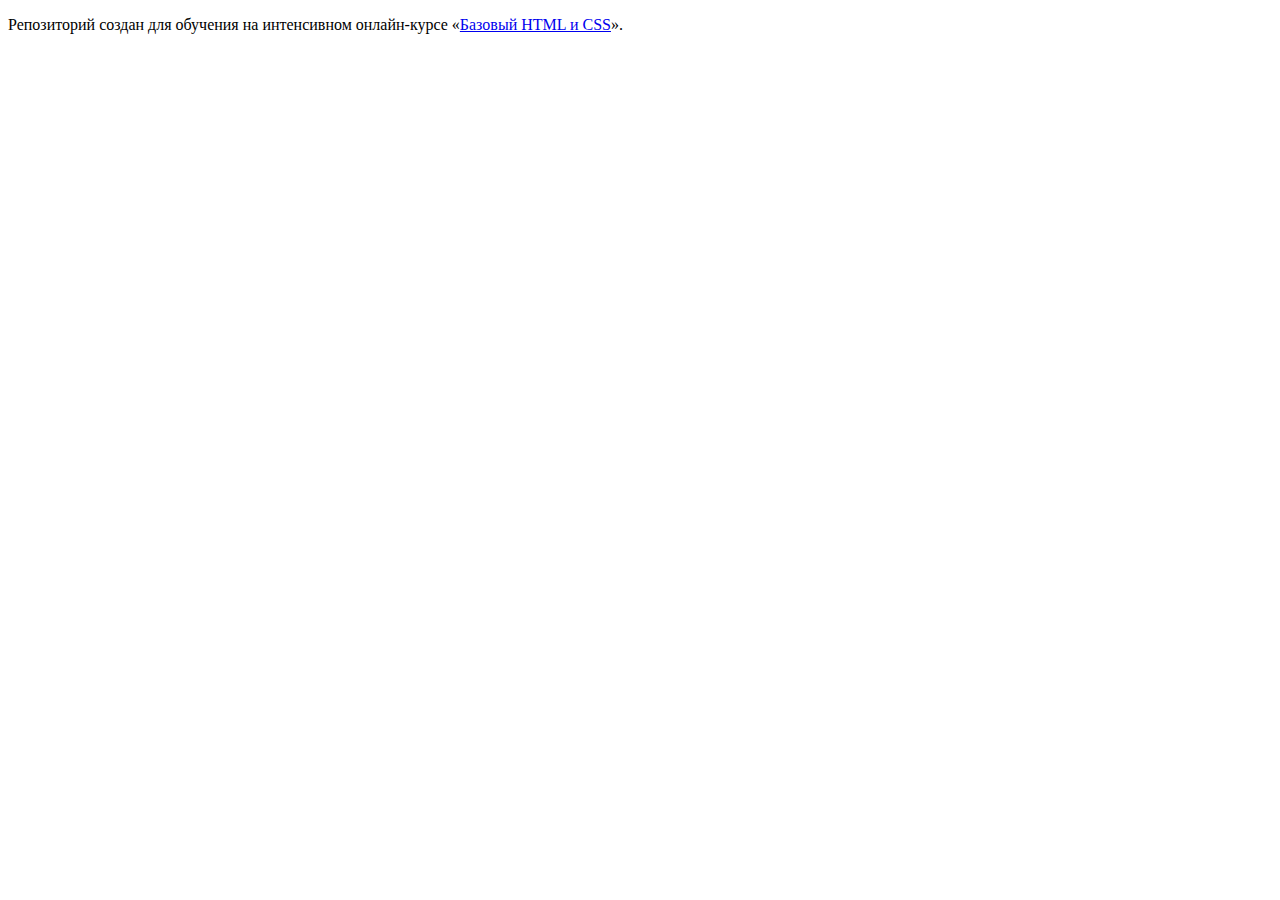
==== index.html @ bbb787b7 ":hatching_chick:" ====
<!DOCTYPE html>
<html lang="ru">
  <head>
    <meta charset="utf-8">
    <title>HTML Academy: Барбершоп</title>
  </head>
  <body>

    <p>Репозиторий создан для обучения на интенсивном онлайн‑курсе «<a href="https://htmlacademy.ru/intensive/htmlcss">Базовый HTML и CSS</a>».</p>

  </body>
</html>
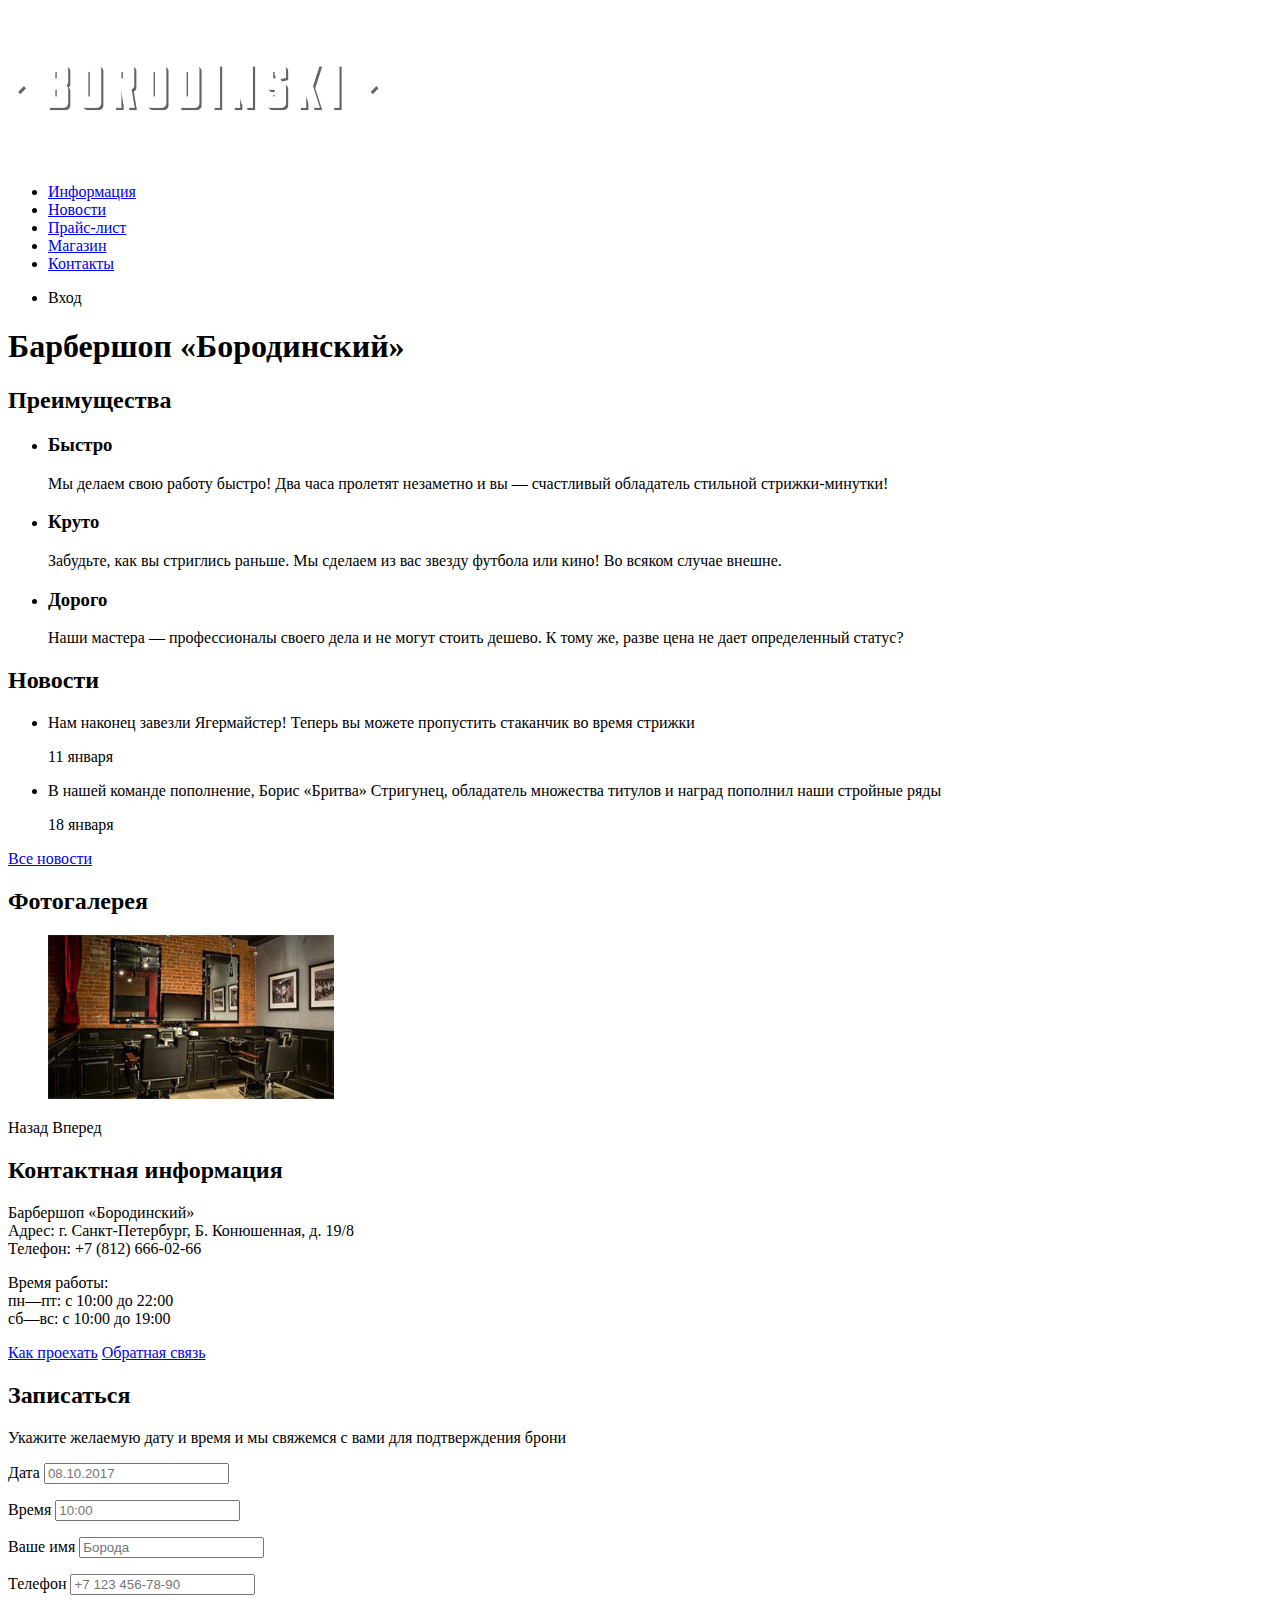
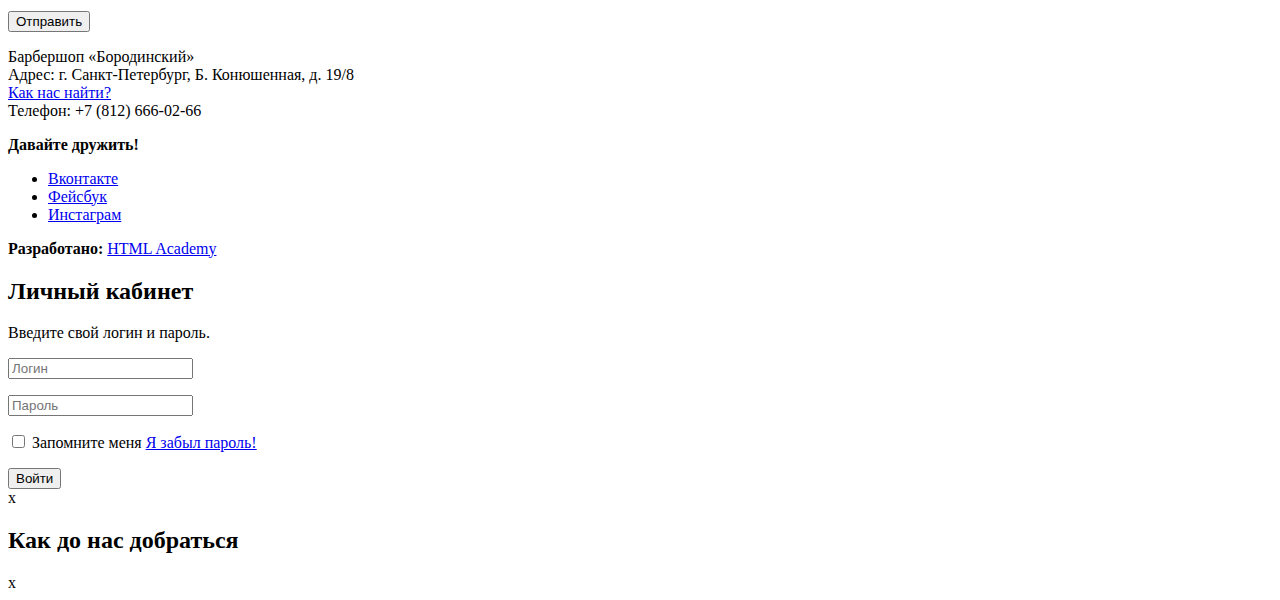
==== commit 693db4be: "fl0riel" ====
--- a/index.html
+++ b/index.html
@@ -1,12 +1,165 @@
 <!DOCTYPE html>
 <html lang="ru">
-  <head>
-    <meta charset="utf-8">
-    <title>HTML Academy: Барбершоп</title>
-  </head>
-  <body>
-
-    <p>Репозиторий создан для обучения на интенсивном онлайн‑курсе «<a href="https://htmlacademy.ru/intensive/htmlcss">Базовый HTML и CSS</a>».</p>
-
-  </body>
+    <head>
+        <meta charset="utf-8">
+        <title>Барбершоп «Бородинский»</title>
+    </head>
+    <body>
+        <header class="main-header">
+            <nav class="main-navigation">
+                <a class="main-header-logo">
+                    <img src="img/index-logo.png" width="371" height="155" alt="Логотип барбершопа «Бородинский»">
+                </a>
+                <ul class="site-navigation">
+                    <li>
+                        <a href="#">Информация</a>
+                    </li>
+                    <li>
+                        <a href="#">Новости</a>
+                    </li>
+                    <li>
+                        <a href="price.html">Прайс-лист</a>
+                    </li>
+                    <li>
+                        <a href="catalog.html">Магазин</a>
+                    </li>
+                    <li>
+                        <a href="#">Контакты</a>
+                    </li>
+                </ul>
+                <ul class="user-navigation">
+                    <li class="login-link">Вход</li>
+                </ul>
+            </nav>
+        </header>
+        <main class="container">
+            <h1 class="visually-hidden">Барбершоп «Бородинский»</h1>
+            <section class="features">
+                <h2 class="visually-hidden">Преимущества</h2>
+                <ul class="features-list">
+                    <li class="feature-item">
+                        <h3>Быстро</h3>
+                        <p>Мы делаем свою работу быстро! Два часа пролетят незаметно и вы — счастливый обладатель стильной стрижки-минутки!</p>
+                    </li>
+                    <li class="feature-item">
+                        <h3>Круто</h3>
+                        <p>Забудьте, как вы стриглись раньше. Мы сделаем из вас звезду футбола или кино! Во всяком случае внешне.</p>
+                    </li>
+                    <li class="feature-item">
+                        <h3>Дорого</h3>
+                        <p>Наши мастера — профессионалы своего дела и не могут стоить дешево. К тому же, разве цена не дает определенный статус?</p>
+                    </li>
+                </ul>
+            </section>
+            <section class="news">
+                <h2>Новости</h2>
+                <ul class="news-list">
+                    <li class="news-item">
+                        <p>Нам наконец завезли Ягермайстер! Теперь вы можете пропустить стаканчик во время стрижки</p>
+                        <time datetime="2016-01-11">11 января</time>
+                    </li>
+                    <li class="news-item">
+                        <p>В нашей команде пополнение, Борис «Бритва» Стригунец, обладатель множества титулов и наград пополнил наши стройные ряды</p>
+                        <time datetime="2016-01-18">18 января</time>
+                    </li>
+                </ul>
+                <a class="btn" href="#">Все новости</a>
+            </section>
+            <section class="gallery">
+                <h2>Фотогалерея</h2>
+                <figure class="gallery-content">
+                    <a href="#"><img src="img/studio.jpg" width="286" height="164" alt="Интерьер"></a>
+                </figure>
+                <span class="btn gallery-btn gallery-back-btn">Назад</span>
+                <span class="btn gallery-btn gallery-next-btn">Вперед</span>
+            </section>
+            <section class="contacts">
+                <h2>Контактная информация</h2>
+                <p>
+                    Барбершоп «Бородинский»<br>
+                    Адрес: г. Санкт-Петербург, Б. Конюшенная, д. 19/8<br>
+                    Телефон: +7 (812) 666-02-66
+                </p>
+                <p>
+                    Время работы:<br>
+                    пн—пт: с 10:00 до 22:00<br>
+                    сб—вс: с 10:00 до 19:00
+                </p>
+                <a class="btn contacts-btn" href="#">Как проехать</a>
+                <a class="btn contacts-btn" href="#">Обратная связь</a>
+            </section>
+            <section class="appointment">
+                <h2>Записаться</h2>
+                <p class="appointment-info">Укажите желаемую дату и время и мы свяжемся с вами для подтверждения брони</p>
+                <form class="appointment-form" action="https://echo.htmlacademy.ru" method="post">
+                    <p class="appointment-item">
+                        Дата
+                        <input type="text" name="date" value="" placeholder="08.10.2017">
+                    </p>
+                    <p class="appointment-item">
+                        Время
+                        <input type="text" name="time" value="" placeholder="10:00">
+                    </p>
+                    <p class="appointment-item">
+                        Ваше имя
+                        <input type="text" name="name" value="" placeholder="Борода">
+                    </p>
+                    <p class="appointment-item">
+                        Телефон
+                        <input type="tel" name="phone" value="" placeholder="+7 123 456-78-90">
+                    </p>
+                    <button class="btn" type="submit">Отправить</button>
+                </form>
+            </section>
+        </main>
+        <footer class="main-footer">
+            <p class="footer-contacts">
+                Барбершоп «Бородинский»<br>
+                Адрес: г. Санкт-Петербург, Б. Конюшенная, д. 19/8<br>
+                <a href="#">Как нас найти?</a><br>
+                Телефон: +7 (812) 666-02-66
+            </p>
+            <div class="footer-social">
+                <b>Давайте дружить!</b>
+                <ul>
+                    <li>
+                        <a class="social-btn social-vk-btn" href="#">Вконтакте</a>
+                    </li>
+                    <li>
+                        <a class="social-btn social-fb-btn" href="#">Фейсбук</a>
+                    </li>
+                    <li>
+                        <a class="social-btn social-inst-btn" href="#">Инстаграм</a>
+                    </li>
+                </ul>
+            </div>
+            <p class="footer-copyright">
+                <b>Разработано:</b>
+                <a class="btn" href="https://htmlacademy.ru">HTML Academy</a>
+            </p>
+        </footer>
+        <section class="modal modal-login">
+            <h2>Личный кабинет</h2>
+            <p>Введите свой логин и пароль.</p>
+            <form class="login-form" action="https://echo.htmlacademy.ru" method="post">
+                <p>
+                    <input class="login-icon-user" type="text" name="login" placeholder="Логин">
+                </p>
+                <p>
+                    <input class="login-icon-password" type="password" name="password" placeholder="Пароль">
+                </p>
+                <p class="login-password-info">
+                    <input type="checkbox" name="remember" class="visually-hidden">
+                    Запомните меня
+                    <a class="restore" href="#">Я забыл пароль!</a>
+                </p>
+                <button class="btn" type="submit">Войти</button>
+            </form>
+            <span class="modal-close">x</span>
+        </section>
+        <section class="modal modal-map">
+            <h2 class="visually-hidden">Как до нас добраться</h2>
+            <span class="modal-close">x</span>
+        </section>
+    </body>
 </html>
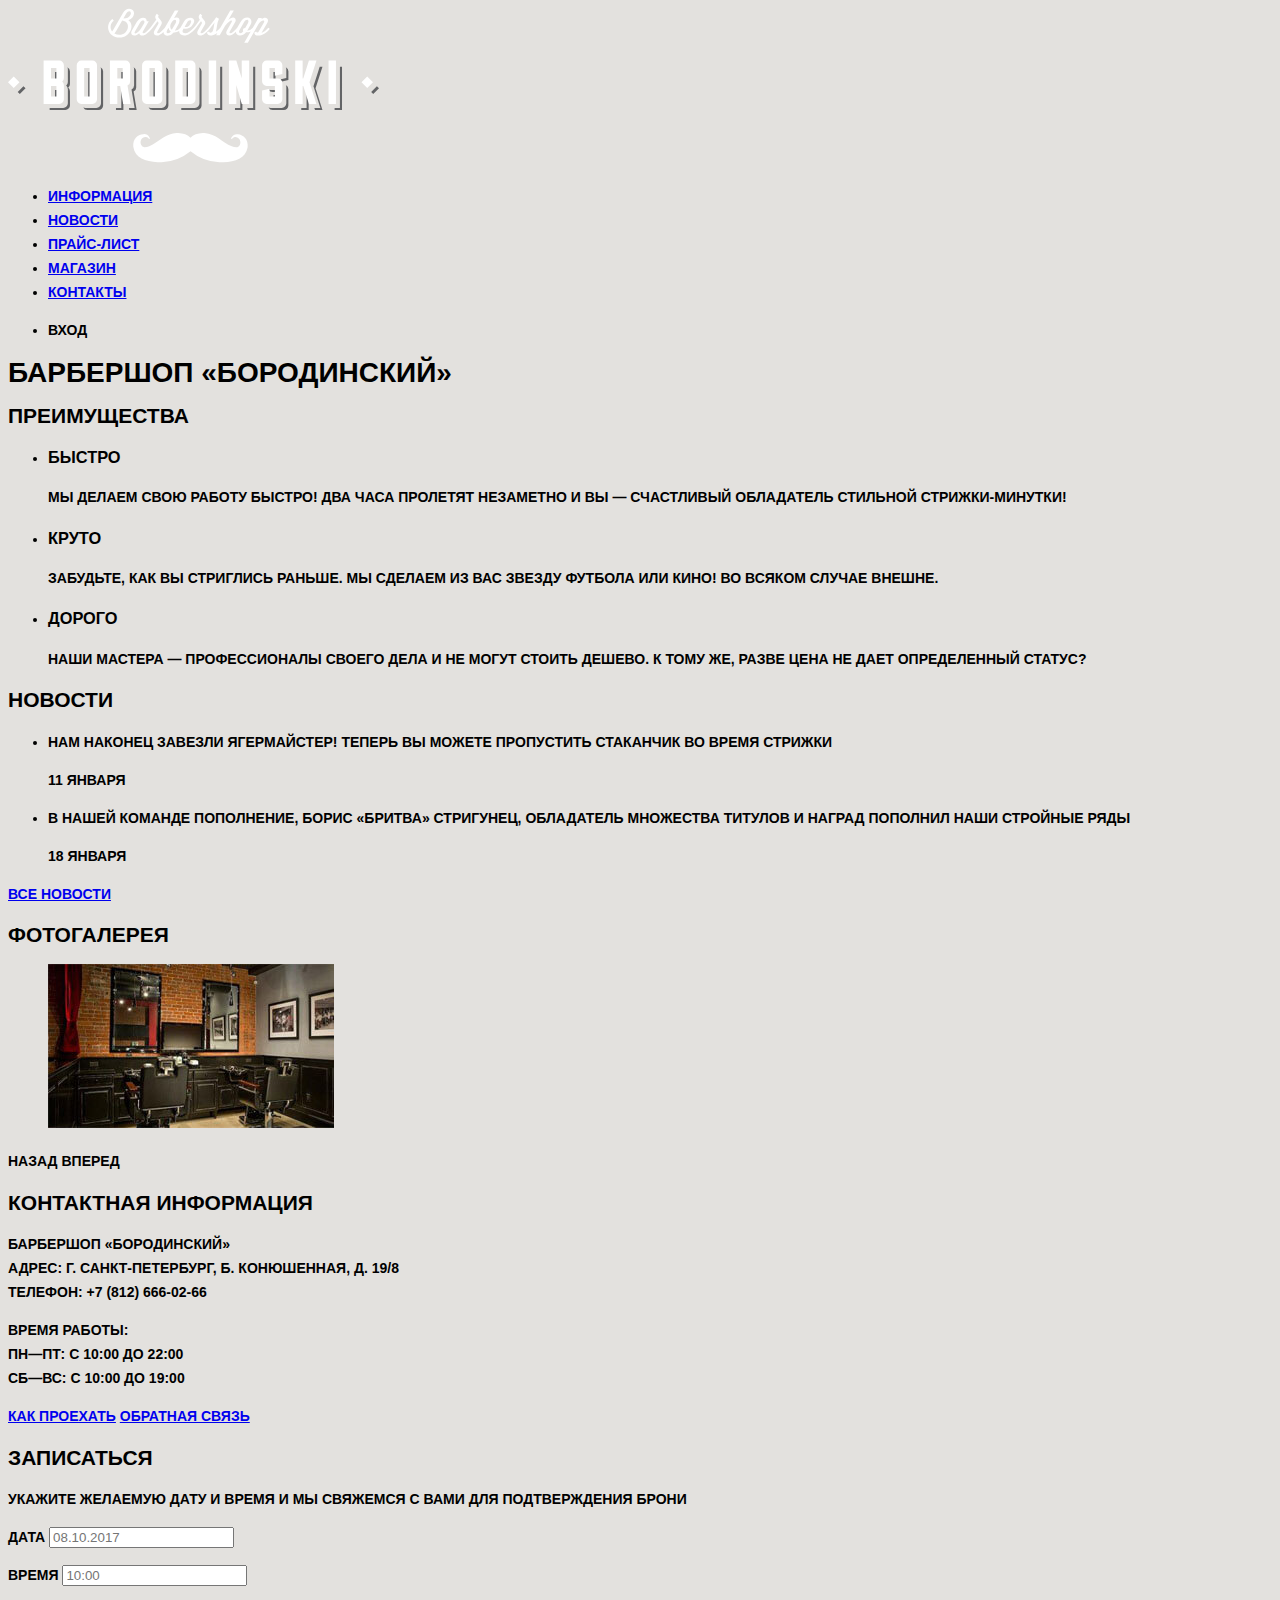
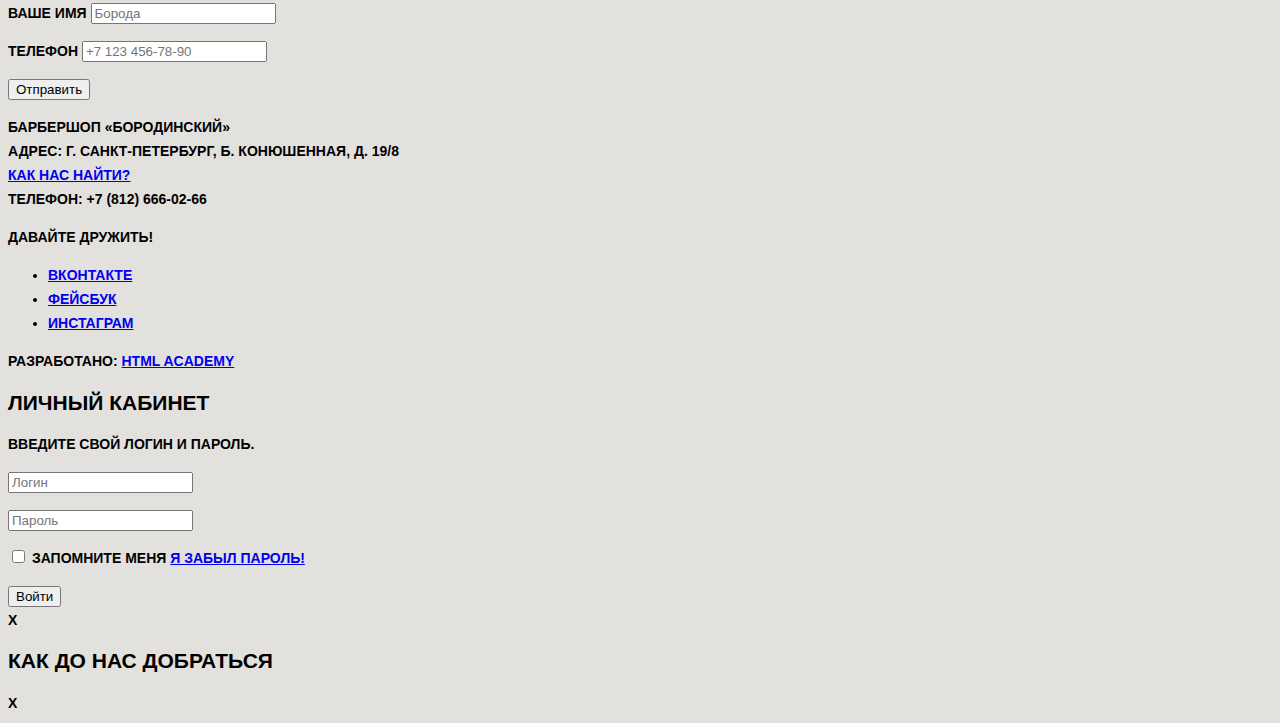
==== commit 56519af7: "fl0riel" ====
--- a/index.html
+++ b/index.html
@@ -3,12 +3,13 @@
     <head>
         <meta charset="utf-8">
         <title>Барбершоп «Бородинский»</title>
+        <link rel="stylesheet" type="text/css" href="css/style.css">
     </head>
     <body>
         <header class="main-header">
             <nav class="main-navigation">
                 <a class="main-header-logo">
-                    <img src="img/index-logo.png" width="371" height="155" alt="Логотип барбершопа «Бородинский»">
+                    <img src="img/index-logo.svg" width="371" height="155" alt="Логотип барбершопа «Бородинский»">
                 </a>
                 <ul class="site-navigation">
                     <li>
--- a/css/style.css
+++ b/css/style.css
@@ -0,0 +1,25 @@
+body {
+    font-family: "PT Sans Narrow", "Arial", sans-serif;
+    font-weight: bold;
+    font-size: 14px;
+    line-height: 24px;
+    text-transform: uppercase;
+    color: #000000;
+    background-color: #e3e1de;
+}
+
+.page-title {
+    font-family: "PT Sans Narrow", "Arial", sans-serif;
+    font-weight: bold;
+    font-size: 30px;
+    line-height: 42px;
+    color: #000000;
+}
+
+.catalog-item-title {
+    font-family: "PT Sans Narrow", "Arial", sans-serif;
+    font-weight: bold;
+    font-size: 14px;
+    line-height: 18px;
+    color: #000000;
+}